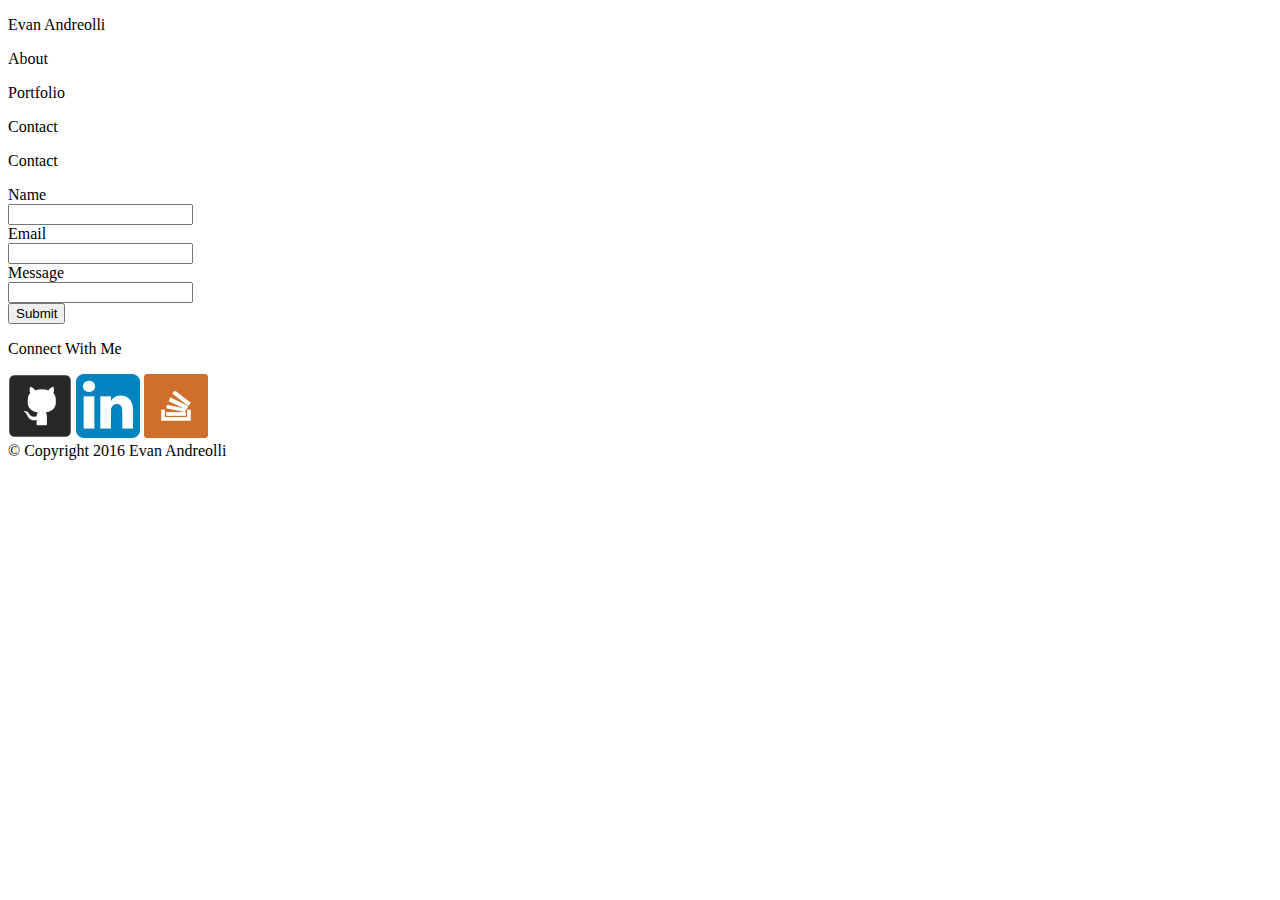
==== contact.html @ 7ff3d44e "html Version 1" ====
<!DOCTYPE html>
<html lang="en">
<head>
	<meta charset="utf-8">
	<title>Contact</title>
</head>
<body>
	<header>
		<p>Evan Andreolli</p>
	</header>
	<nav>
		<p>About</p>
	</nav>
	<nav>
		<p>Portfolio</p>
	</nav>
	<nav>
		<p>Contact</p>
	</nav>


	<section class="content">
		

		<div class="contact">
			
			<p>Contact <br></p>
			
				<form>
					Name <br>
					<input type="text" name="Name">
					<br> Email <br>
					<input type="text" name="Email">
					<br> Message <br>
					<input type="text" name="Message">
					<br>
					<input type="submit" name="Submit">
				</form>

		</div>
	</section>
	<aside>
		<p class="connect">Connect With Me</p>
		<nav>
			<img src="assets/images/Github_Icon.png" alt="Github-Icon">
			<img src="assets/images/LinkedinIcon.png" alt="LinkedIn-Icon">
			<img src="assets/images/StackOverflowIcon.png" alt="StackOverflow-Icon">
		</nav>
	</aside>
</body>

<footer>
	 &copy; Copyright 2016 Evan Andreolli
</footer>
</html>
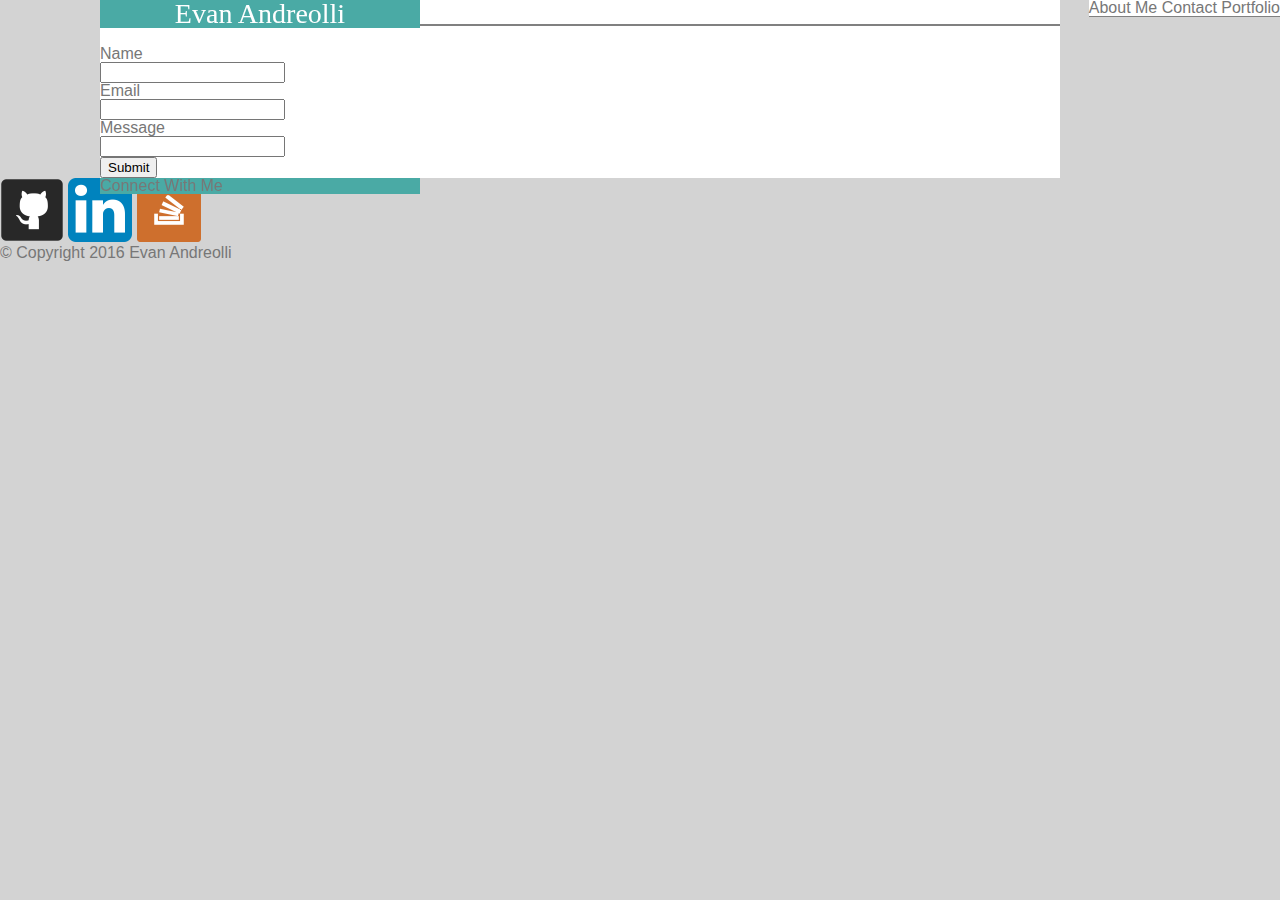
==== commit e7958dfc: "HTML2" ====
--- a/contact.html
+++ b/contact.html
@@ -2,29 +2,28 @@
 <html lang="en">
 <head>
 	<meta charset="utf-8">
+	<link rel="stylesheet" type="text/css" href="assets/css/reset.css">
+	<link rel="stylesheet" type="text/css" href="assets/css/style.css">
 	<title>Contact</title>
 </head>
 <body>
 	<header>
-		<p>Evan Andreolli</p>
+		<h1>Evan Andreolli</h1>
 	</header>
-	<nav>
-		<p>About</p>
-	</nav>
-	<nav>
-		<p>Portfolio</p>
-	</nav>
-	<nav>
-		<p>Contact</p>
+	<nav class="links">
+		<a href="index.html">About Me</a>
+		<a href="contact.html">Contact</a>
+		<a href="portfolio.html">Portfolio</a>
+
 	</nav>
 
 
-	<section class="content">
+	<section>
 		
 
 		<div class="contact">
 			
-			<p>Contact <br></p>
+			<h2>Contact <br></h2>
 			
 				<form>
 					Name <br>
@@ -40,7 +39,9 @@
 		</div>
 	</section>
 	<aside>
-		<p class="connect">Connect With Me</p>
+		<header class="connect">
+			Connect With Me
+		</header>
 		<nav>
 			<img src="assets/images/Github_Icon.png" alt="Github-Icon">
 			<img src="assets/images/LinkedinIcon.png" alt="LinkedIn-Icon">
--- a/assets/css/style.css
+++ b/assets/css/style.css
@@ -0,0 +1,44 @@
+body{
+	color: #777777; font-family: Arial, Helvetica, Helvetica, sans-serif;
+	background: lightgrey; border-color: #dddddd;
+}
+
+h1{
+	color: white; text-align: center;
+	font-size: 28px; font-family: 'georgia', times, times new roman, serif;
+}
+
+header{
+	position: fixed;
+	background: #4aaaa5;
+	width: 25%;
+	margin-left: 100px;
+}
+
+.links{
+	float: right;
+	margin: 0px, 0px, 0px, 0px;
+	background: white;
+	border-bottom: 1px grey solid;
+	
+}
+
+a{
+	color: #777777; text-decoration: none;
+}
+
+h2{color: #4aaaa5; font-size: 24px;
+margin-bottom: 20px;
+border-bottom: 2px grey solid;
+font-family: 'Georgia', Times, Times New Roman, serif;}
+
+section{
+background: white;
+width: 960px;
+margin-left: 100px;
+}
+
+.about-me{
+
+
+}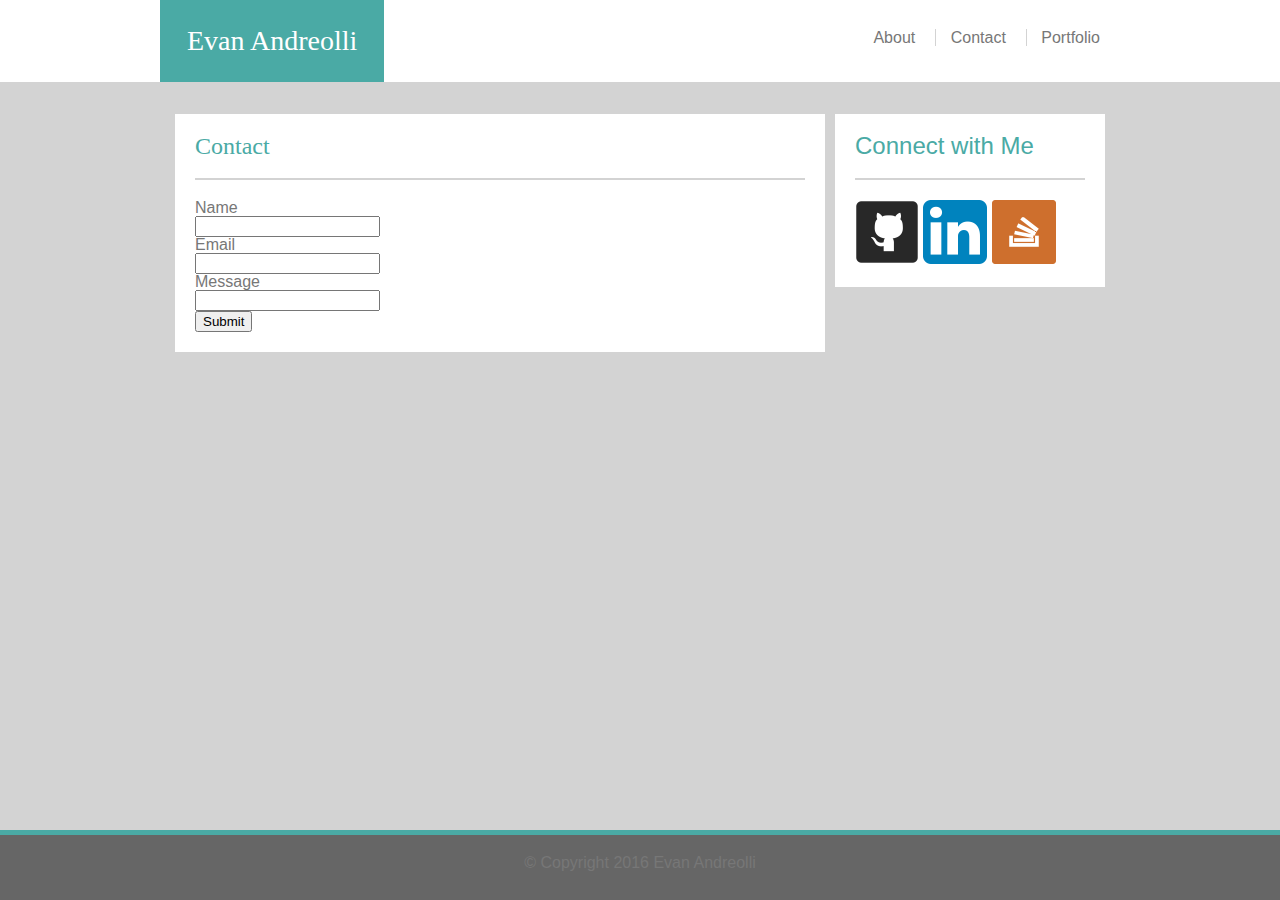
==== commit 4d9cffc2: "NotTotallyBroken" ====
--- a/contact.html
+++ b/contact.html
@@ -4,53 +4,64 @@
 	<meta charset="utf-8">
 	<link rel="stylesheet" type="text/css" href="assets/css/reset.css">
 	<link rel="stylesheet" type="text/css" href="assets/css/style.css">
-	<title>Contact</title>
+	<title>Evan Andreolli</title>
 </head>
 <body>
+<div class="headerbackground">
 	<header>
-		<h1>Evan Andreolli</h1>
+		<div class="headerbox">
+			<h1>Evan Andreolli</h1>
+		</div>
+		<div class="links">
+			<nav>
+				<ul class="navlist">
+					<li><a href="index.html">About</a></li>
+					<li><a href="contact.html">Contact</a></li>
+					<li class="last"><a href="portfolio.html">Portfolio</a></li>
+				</ul>
+			</nav>
+		</div>
 	</header>
-	<nav class="links">
-		<a href="index.html">About Me</a>
-		<a href="contact.html">Contact</a>
-		<a href="portfolio.html">Portfolio</a>
+</div>
+	<section class="content">
 
-	</nav>
-
-
-	<section>
+		<aside>
+		<div class="connect">
+			<h3>Connect with Me</h3>
+			<nav>
+			<img src="assets/images/Github_Icon.png" alt="Github-Icon">
+			<img src="assets/images/LinkedinIcon.png" alt="LinkedIn-Icon">
+			<img src="assets/images/StackOverflowIcon.png" alt="StackOverflow-Icon">
+		</nav>
+		</div>
+	
+		</aside>
 		
 
-		<div class="contact">
+		<div class="about-me">
 			
 			<h2>Contact <br></h2>
 			
-				<form>
+			<form>
 					Name <br>
 					<input type="text" name="Name">
 					<br> Email <br>
 					<input type="text" name="Email">
 					<br> Message <br>
-					<input type="text" name="Message">
+					<input type="textfield" name="Message">
 					<br>
 					<input type="submit" name="Submit">
 				</form>
 
+
 		</div>
 	</section>
-	<aside>
-		<header class="connect">
-			Connect With Me
-		</header>
-		<nav>
-			<img src="assets/images/Github_Icon.png" alt="Github-Icon">
-			<img src="assets/images/LinkedinIcon.png" alt="LinkedIn-Icon">
-			<img src="assets/images/StackOverflowIcon.png" alt="StackOverflow-Icon">
-		</nav>
-	</aside>
+	
 </body>
 
 <footer>
+	<div class="footertext">
 	 &copy; Copyright 2016 Evan Andreolli
+	 </div>
 </footer>
 </html>--- a/assets/css/style.css
+++ b/assets/css/style.css
@@ -3,23 +3,41 @@
 	background: lightgrey; border-color: #dddddd;
 }
 
+*{
+	box-sizing: border-box;
+}
+
+header{
+	background: white;
+	width: 960px;
+	margin-left: auto;
+	margin-right: auto;
+}
+
+.headerbackground{
+	overflow: hidden;
+	background: white;
+	width: 100%;
+	border-bottom: 2px lightgrey solid;
+}
+
+.headerbox{
+	padding: 27px;
+	background: #4aaaa5;
+	float: left;
+}
+
 h1{
-	color: white; text-align: center;
+	color: white;
 	font-size: 28px; font-family: 'georgia', times, times new roman, serif;
 }
 
-header{
-	position: fixed;
-	background: #4aaaa5;
-	width: 25%;
-	margin-left: 100px;
-}
+
 
 .links{
 	float: right;
-	margin: 0px, 0px, 0px, 0px;
-	background: white;
-	border-bottom: 1px grey solid;
+	margin-top: auto;
+	margin-bottom: auto;
 	
 }
 
@@ -29,16 +47,80 @@
 
 h2{color: #4aaaa5; font-size: 24px;
 margin-bottom: 20px;
-border-bottom: 2px grey solid;
+padding-bottom: 20px;
+border-bottom: 2px lightgrey solid;
 font-family: 'Georgia', Times, Times New Roman, serif;}
 
 section{
-background: white;
+overflow: hidden;
 width: 960px;
-margin-left: 100px;
+margin-left: auto;
+margin-right: auto;
 }
 
-.about-me{
+.about-me{ float: left;
+	width: 650px;
+	background-color: white;
+	padding: 20px;
+
+}
+
+.connect{
+	float: right;
+	width: 270px;
+	background-color: white;
+	padding: 20px;
+
+}
+
+.profpic{
+	margin: 0px 10px 10px 0px;
+	float: left;
+}
+
+.content{
+	margin: 15px auto 15px auto;
+	padding: 15px 15px 15px 15px;
+}
+
+h3{
+	font-size: 24px;
+	color: #4aaaa5;
+	padding-bottom: 20px;
+	margin-bottom: 20px;
+	border-bottom: 2px lightgrey solid;
+}
+
+.navlist{
+	vertical-align: middle;
+	margin: auto 0px auto 0px;
+	padding: 0px;
+	padding-top: 30px;
+}
+
+ul.navlist li{
+	display: inline;
+	padding-right: 20px;
+	border-right: 1px solid lightgrey;
+	padding-left: 10px;
 
 
-}+}
+
+ul.navlist li.last{
+	border-right: 0px;
+}
+
+footer{
+	position: fixed;
+	bottom: 0;
+	left: 0;
+	height: 70px;
+	background-color: #666666;
+	width: 100%;
+	border-top: 5px #4aaaa5 solid;
+	text-align: center;
+	padding-top: 20px;
+}
+
+
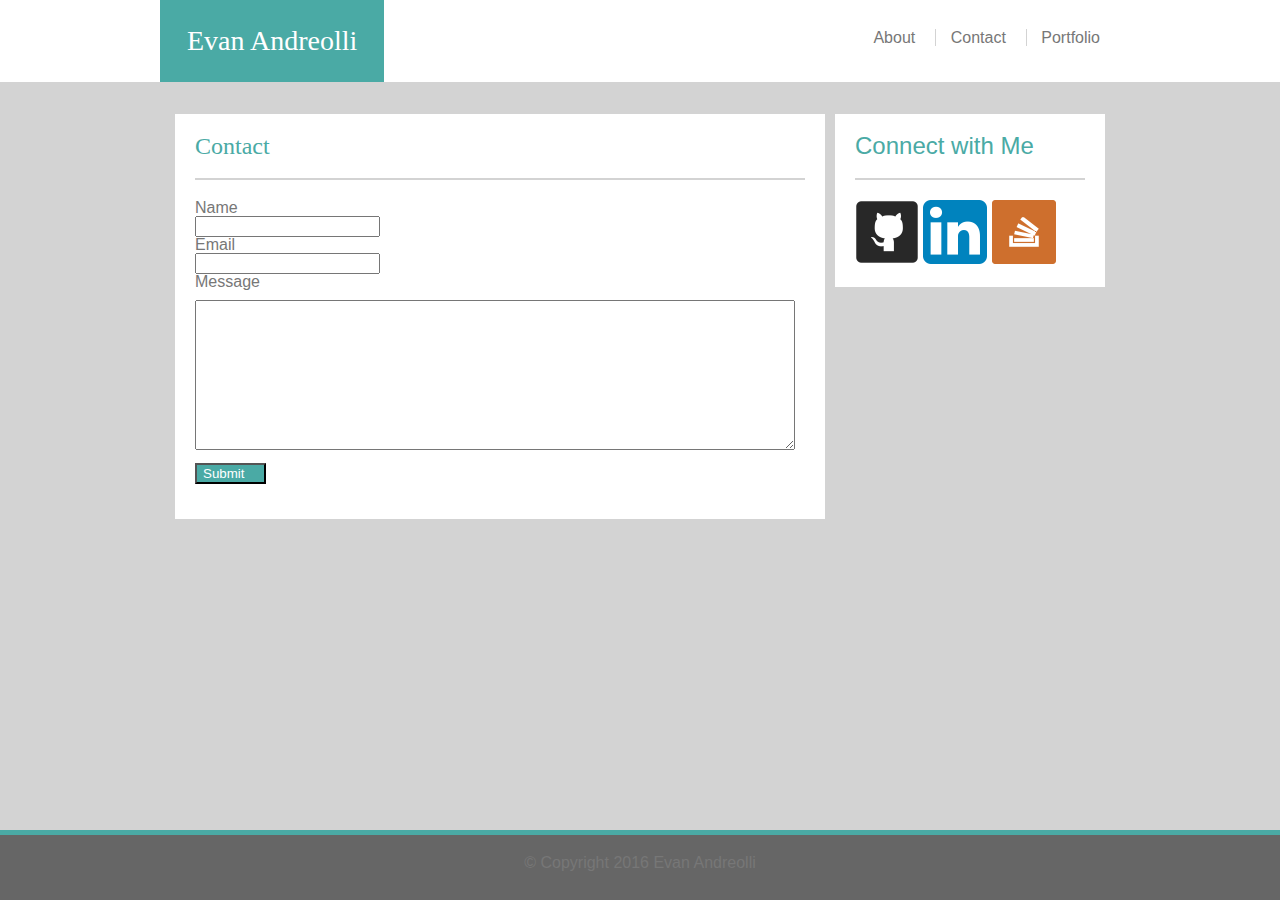
==== commit 5bcf0a38: "Finalish" ====
--- a/contact.html
+++ b/contact.html
@@ -48,10 +48,10 @@
 					<br> Email <br>
 					<input type="text" name="Email">
 					<br> Message <br>
-					<input type="textfield" name="Message">
+					<textarea class="textarea"></textarea>
 					<br>
-					<input type="submit" name="Submit">
-				</form>
+					<input type="submit" name="Submit" class="submitbutton">
+			</form>
 
 
 		</div>
--- a/assets/css/style.css
+++ b/assets/css/style.css
@@ -123,4 +123,21 @@
 	padding-top: 20px;
 }
 
+.submitbutton{
+	color: white;
+	background-color: #4aaaa5;
+	text-align: center;
+	padding left: 20px;
+	padding-right: 20px;
+	margin top: 15px;
+	margin-bottom: 15px;
 
+}
+
+.textarea{
+	height: 150px;
+	width: 600px;
+	margin: 10px 0px 10px 0px;
+}
+
+
